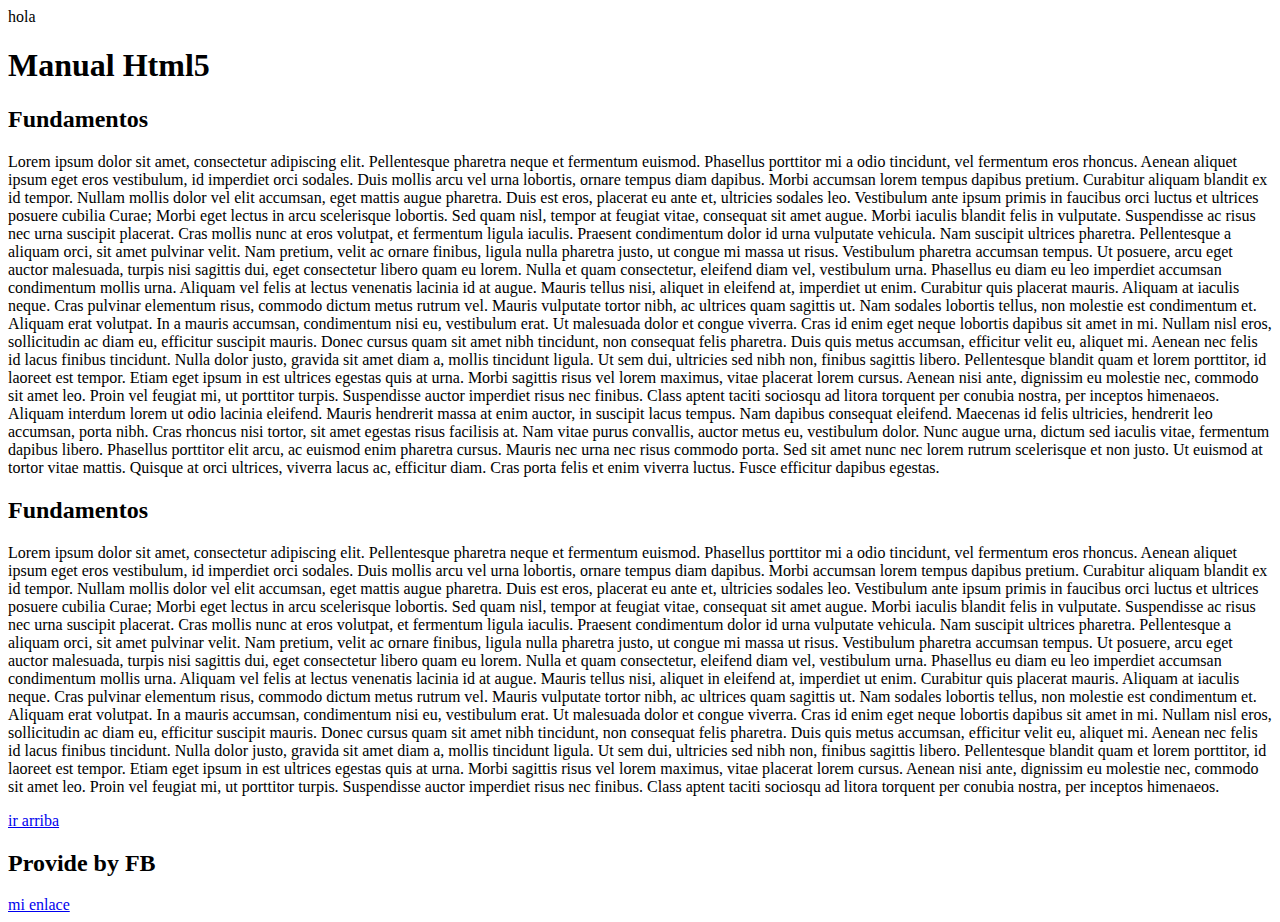
==== sitio web html5/index.html @ d5bdfb9c "Sitio web Fundación" ====
<!DOCTYPE html>
<html lang="es">
<head>
	<meta charset="UTF-8">
	<title>Fundación Patitas de Corazón</title>
</head>
<body>
	<header>hola</header>
	<nav></nav>
	<section>
		<h1>Manual Html5</h1>
	</section>
		<article>
			<h2 id="enleceinterno">Fundamentos</h2>
			<p>Lorem ipsum dolor sit amet, consectetur adipiscing elit. Pellentesque pharetra neque et fermentum euismod. Phasellus porttitor mi a odio tincidunt, vel fermentum eros rhoncus. Aenean aliquet ipsum eget eros vestibulum, id imperdiet orci sodales. Duis mollis arcu vel urna lobortis, ornare tempus diam dapibus. Morbi accumsan lorem tempus dapibus pretium. Curabitur aliquam blandit ex id tempor. Nullam mollis dolor vel elit accumsan, eget mattis augue pharetra. Duis est eros, placerat eu ante et, ultricies sodales leo. Vestibulum ante ipsum primis in faucibus orci luctus et ultrices posuere cubilia Curae; Morbi eget lectus in arcu scelerisque lobortis. Sed quam nisl, tempor at feugiat vitae, consequat sit amet augue. Morbi iaculis blandit felis in vulputate. Suspendisse ac risus nec urna suscipit placerat.

			Cras mollis nunc at eros volutpat, et fermentum ligula iaculis. Praesent condimentum dolor id urna vulputate vehicula. Nam suscipit ultrices pharetra. Pellentesque a aliquam orci, sit amet pulvinar velit. Nam pretium, velit ac ornare finibus, ligula nulla pharetra justo, ut congue mi massa ut risus. Vestibulum pharetra accumsan tempus. Ut posuere, arcu eget auctor malesuada, turpis nisi sagittis dui, eget consectetur libero quam eu lorem. Nulla et quam consectetur, eleifend diam vel, vestibulum urna. Phasellus eu diam eu leo imperdiet accumsan condimentum mollis urna. Aliquam vel felis at lectus venenatis lacinia id at augue. Mauris tellus nisi, aliquet in eleifend at, imperdiet ut enim. Curabitur quis placerat mauris. Aliquam at iaculis neque.

			Cras pulvinar elementum risus, commodo dictum metus rutrum vel. Mauris vulputate tortor nibh, ac ultrices quam sagittis ut. Nam sodales lobortis tellus, non molestie est condimentum et. Aliquam erat volutpat. In a mauris accumsan, condimentum nisi eu, vestibulum erat. Ut malesuada dolor et congue viverra. Cras id enim eget neque lobortis dapibus sit amet in mi. Nullam nisl eros, sollicitudin ac diam eu, efficitur suscipit mauris. Donec cursus quam sit amet nibh tincidunt, non consequat felis pharetra.

			Duis quis metus accumsan, efficitur velit eu, aliquet mi. Aenean nec felis id lacus finibus tincidunt. Nulla dolor justo, gravida sit amet diam a, mollis tincidunt ligula. Ut sem dui, ultricies sed nibh non, finibus sagittis libero. Pellentesque blandit quam et lorem porttitor, id laoreet est tempor. Etiam eget ipsum in est ultrices egestas quis at urna. Morbi sagittis risus vel lorem maximus, vitae placerat lorem cursus. Aenean nisi ante, dignissim eu molestie nec, commodo sit amet leo. Proin vel feugiat mi, ut porttitor turpis. Suspendisse auctor imperdiet risus nec finibus.

			Class aptent taciti sociosqu ad litora torquent per conubia nostra, per inceptos himenaeos. Aliquam interdum lorem ut odio lacinia eleifend. Mauris hendrerit massa at enim auctor, in suscipit lacus tempus. Nam dapibus consequat eleifend. Maecenas id felis ultricies, hendrerit leo accumsan, porta nibh. Cras rhoncus nisi tortor, sit amet egestas risus facilisis at. Nam vitae purus convallis, auctor metus eu, vestibulum dolor. Nunc augue urna, dictum sed iaculis vitae, fermentum dapibus libero. Phasellus porttitor elit arcu, ac euismod enim pharetra cursus. Mauris nec urna nec risus commodo porta. Sed sit amet nunc nec lorem rutrum scelerisque et non justo. Ut euismod at tortor vitae mattis. Quisque at orci ultrices, viverra lacus ac, efficitur diam. Cras porta felis et enim viverra luctus. Fusce efficitur dapibus egestas.</p>
		</article>
	<aside>
		<h2>Fundamentos</h2>
		<p>Lorem ipsum dolor sit amet, consectetur adipiscing elit. Pellentesque pharetra neque et fermentum euismod. Phasellus porttitor mi a odio tincidunt, vel fermentum eros rhoncus. Aenean aliquet ipsum eget eros vestibulum, id imperdiet orci sodales. Duis mollis arcu vel urna lobortis, ornare tempus diam dapibus. Morbi accumsan lorem tempus dapibus pretium. Curabitur aliquam blandit ex id tempor. Nullam mollis dolor vel elit accumsan, eget mattis augue pharetra. Duis est eros, placerat eu ante et, ultricies sodales leo. Vestibulum ante ipsum primis in faucibus orci luctus et ultrices posuere cubilia Curae; Morbi eget lectus in arcu scelerisque lobortis. Sed quam nisl, tempor at feugiat vitae, consequat sit amet augue. Morbi iaculis blandit felis in vulputate. Suspendisse ac risus nec urna suscipit placerat.

			Cras mollis nunc at eros volutpat, et fermentum ligula iaculis. Praesent condimentum dolor id urna vulputate vehicula. Nam suscipit ultrices pharetra. Pellentesque a aliquam orci, sit amet pulvinar velit. Nam pretium, velit ac ornare finibus, ligula nulla pharetra justo, ut congue mi massa ut risus. Vestibulum pharetra accumsan tempus. Ut posuere, arcu eget auctor malesuada, turpis nisi sagittis dui, eget consectetur libero quam eu lorem. Nulla et quam consectetur, eleifend diam vel, vestibulum urna. Phasellus eu diam eu leo imperdiet accumsan condimentum mollis urna. Aliquam vel felis at lectus venenatis lacinia id at augue. Mauris tellus nisi, aliquet in eleifend at, imperdiet ut enim. Curabitur quis placerat mauris. Aliquam at iaculis neque.

			Cras pulvinar elementum risus, commodo dictum metus rutrum vel. Mauris vulputate tortor nibh, ac ultrices quam sagittis ut. Nam sodales lobortis tellus, non molestie est condimentum et. Aliquam erat volutpat. In a mauris accumsan, condimentum nisi eu, vestibulum erat. Ut malesuada dolor et congue viverra. Cras id enim eget neque lobortis dapibus sit amet in mi. Nullam nisl eros, sollicitudin ac diam eu, efficitur suscipit mauris. Donec cursus quam sit amet nibh tincidunt, non consequat felis pharetra.

			Duis quis metus accumsan, efficitur velit eu, aliquet mi. Aenean nec felis id lacus finibus tincidunt. Nulla dolor justo, gravida sit amet diam a, mollis tincidunt ligula. Ut sem dui, ultricies sed nibh non, finibus sagittis libero. Pellentesque blandit quam et lorem porttitor, id laoreet est tempor. Etiam eget ipsum in est ultrices egestas quis at urna. Morbi sagittis risus vel lorem maximus, vitae placerat lorem cursus. Aenean nisi ante, dignissim eu molestie nec, commodo sit amet leo. Proin vel feugiat mi, ut porttitor turpis. Suspendisse auctor imperdiet risus nec finibus.

			Class aptent taciti sociosqu ad litora torquent per conubia nostra, per inceptos himenaeos.</p><a href="#enleceinterno">ir arriba</a>
	</aside>	
	<footer>
		<h2>Provide by FB</h2>
		<a href="http://www.google.com" target= "_blank">mi enlace</a>
	</footer>
</body>
</html>
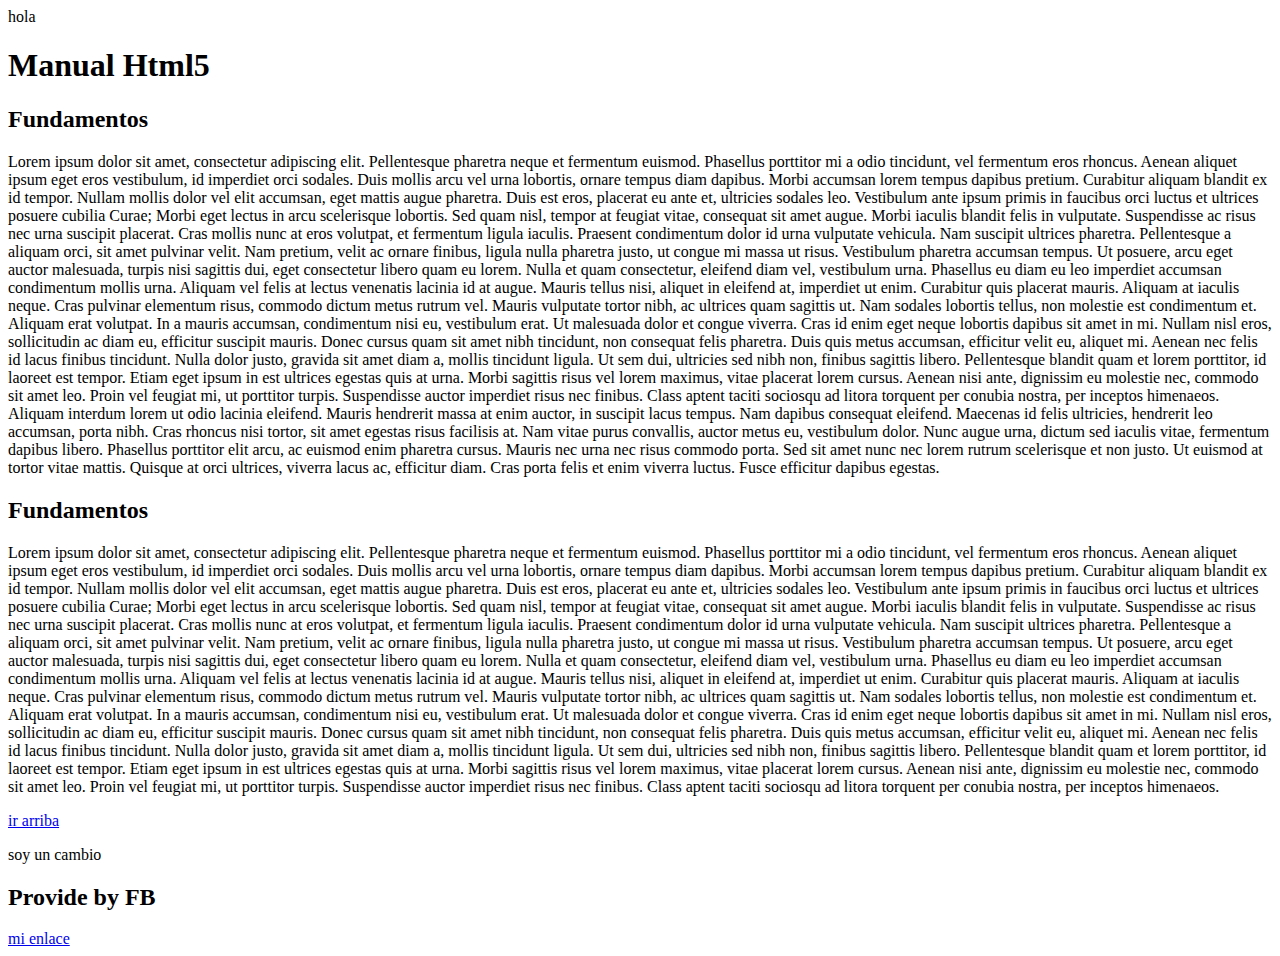
==== commit b1fa3dc9: "cambio 1" ====
--- a/sitio web html5/index.html
+++ b/sitio web html5/index.html
@@ -26,13 +26,14 @@
 		<h2>Fundamentos</h2>
 		<p>Lorem ipsum dolor sit amet, consectetur adipiscing elit. Pellentesque pharetra neque et fermentum euismod. Phasellus porttitor mi a odio tincidunt, vel fermentum eros rhoncus. Aenean aliquet ipsum eget eros vestibulum, id imperdiet orci sodales. Duis mollis arcu vel urna lobortis, ornare tempus diam dapibus. Morbi accumsan lorem tempus dapibus pretium. Curabitur aliquam blandit ex id tempor. Nullam mollis dolor vel elit accumsan, eget mattis augue pharetra. Duis est eros, placerat eu ante et, ultricies sodales leo. Vestibulum ante ipsum primis in faucibus orci luctus et ultrices posuere cubilia Curae; Morbi eget lectus in arcu scelerisque lobortis. Sed quam nisl, tempor at feugiat vitae, consequat sit amet augue. Morbi iaculis blandit felis in vulputate. Suspendisse ac risus nec urna suscipit placerat.
 
-			Cras mollis nunc at eros volutpat, et fermentum ligula iaculis. Praesent condimentum dolor id urna vulputate vehicula. Nam suscipit ultrices pharetra. Pellentesque a aliquam orci, sit amet pulvinar velit. Nam pretium, velit ac ornare finibus, ligula nulla pharetra justo, ut congue mi massa ut risus. Vestibulum pharetra accumsan tempus. Ut posuere, arcu eget auctor malesuada, turpis nisi sagittis dui, eget consectetur libero quam eu lorem. Nulla et quam consectetur, eleifend diam vel, vestibulum urna. Phasellus eu diam eu leo imperdiet accumsan condimentum mollis urna. Aliquam vel felis at lectus venenatis lacinia id at augue. Mauris tellus nisi, aliquet in eleifend at, imperdiet ut enim. Curabitur quis placerat mauris. Aliquam at iaculis neque.
+		Cras mollis nunc at eros volutpat, et fermentum ligula iaculis. Praesent condimentum dolor id urna vulputate vehicula. Nam suscipit ultrices pharetra. Pellentesque a aliquam orci, sit amet pulvinar velit. Nam pretium, velit ac ornare finibus, ligula nulla pharetra justo, ut congue mi massa ut risus. Vestibulum pharetra accumsan tempus. Ut posuere, arcu eget auctor malesuada, turpis nisi sagittis dui, eget consectetur libero quam eu lorem. Nulla et quam consectetur, eleifend diam vel, vestibulum urna. Phasellus eu diam eu leo imperdiet accumsan condimentum mollis urna. Aliquam vel felis at lectus venenatis lacinia id at augue. Mauris tellus nisi, aliquet in eleifend at, imperdiet ut enim. Curabitur quis placerat mauris. Aliquam at iaculis neque.
 
-			Cras pulvinar elementum risus, commodo dictum metus rutrum vel. Mauris vulputate tortor nibh, ac ultrices quam sagittis ut. Nam sodales lobortis tellus, non molestie est condimentum et. Aliquam erat volutpat. In a mauris accumsan, condimentum nisi eu, vestibulum erat. Ut malesuada dolor et congue viverra. Cras id enim eget neque lobortis dapibus sit amet in mi. Nullam nisl eros, sollicitudin ac diam eu, efficitur suscipit mauris. Donec cursus quam sit amet nibh tincidunt, non consequat felis pharetra.
+		Cras pulvinar elementum risus, commodo dictum metus rutrum vel. Mauris vulputate tortor nibh, ac ultrices quam sagittis ut. Nam sodales lobortis tellus, non molestie est condimentum et. Aliquam erat volutpat. In a mauris accumsan, condimentum nisi eu, vestibulum erat. Ut malesuada dolor et congue viverra. Cras id enim eget neque lobortis dapibus sit amet in mi. Nullam nisl eros, sollicitudin ac diam eu, efficitur suscipit mauris. Donec cursus quam sit amet nibh tincidunt, non consequat felis pharetra.
 
-			Duis quis metus accumsan, efficitur velit eu, aliquet mi. Aenean nec felis id lacus finibus tincidunt. Nulla dolor justo, gravida sit amet diam a, mollis tincidunt ligula. Ut sem dui, ultricies sed nibh non, finibus sagittis libero. Pellentesque blandit quam et lorem porttitor, id laoreet est tempor. Etiam eget ipsum in est ultrices egestas quis at urna. Morbi sagittis risus vel lorem maximus, vitae placerat lorem cursus. Aenean nisi ante, dignissim eu molestie nec, commodo sit amet leo. Proin vel feugiat mi, ut porttitor turpis. Suspendisse auctor imperdiet risus nec finibus.
+		Duis quis metus accumsan, efficitur velit eu, aliquet mi. Aenean nec felis id lacus finibus tincidunt. Nulla dolor justo, gravida sit amet diam a, mollis tincidunt ligula. Ut sem dui, ultricies sed nibh non, finibus sagittis libero. Pellentesque blandit quam et lorem porttitor, id laoreet est tempor. Etiam eget ipsum in est ultrices egestas quis at urna. Morbi sagittis risus vel lorem maximus, vitae placerat lorem cursus. Aenean nisi ante, dignissim eu molestie nec, commodo sit amet leo. Proin vel feugiat mi, ut porttitor turpis. Suspendisse auctor imperdiet risus nec finibus.
 
-			Class aptent taciti sociosqu ad litora torquent per conubia nostra, per inceptos himenaeos.</p><a href="#enleceinterno">ir arriba</a>
+		Class aptent taciti sociosqu ad litora torquent per conubia nostra, per inceptos himenaeos.</p><a href="#enleceinterno">ir arriba</a>
+		<p>soy un cambio</p>
 	</aside>	
 	<footer>
 		<h2>Provide by FB</h2>
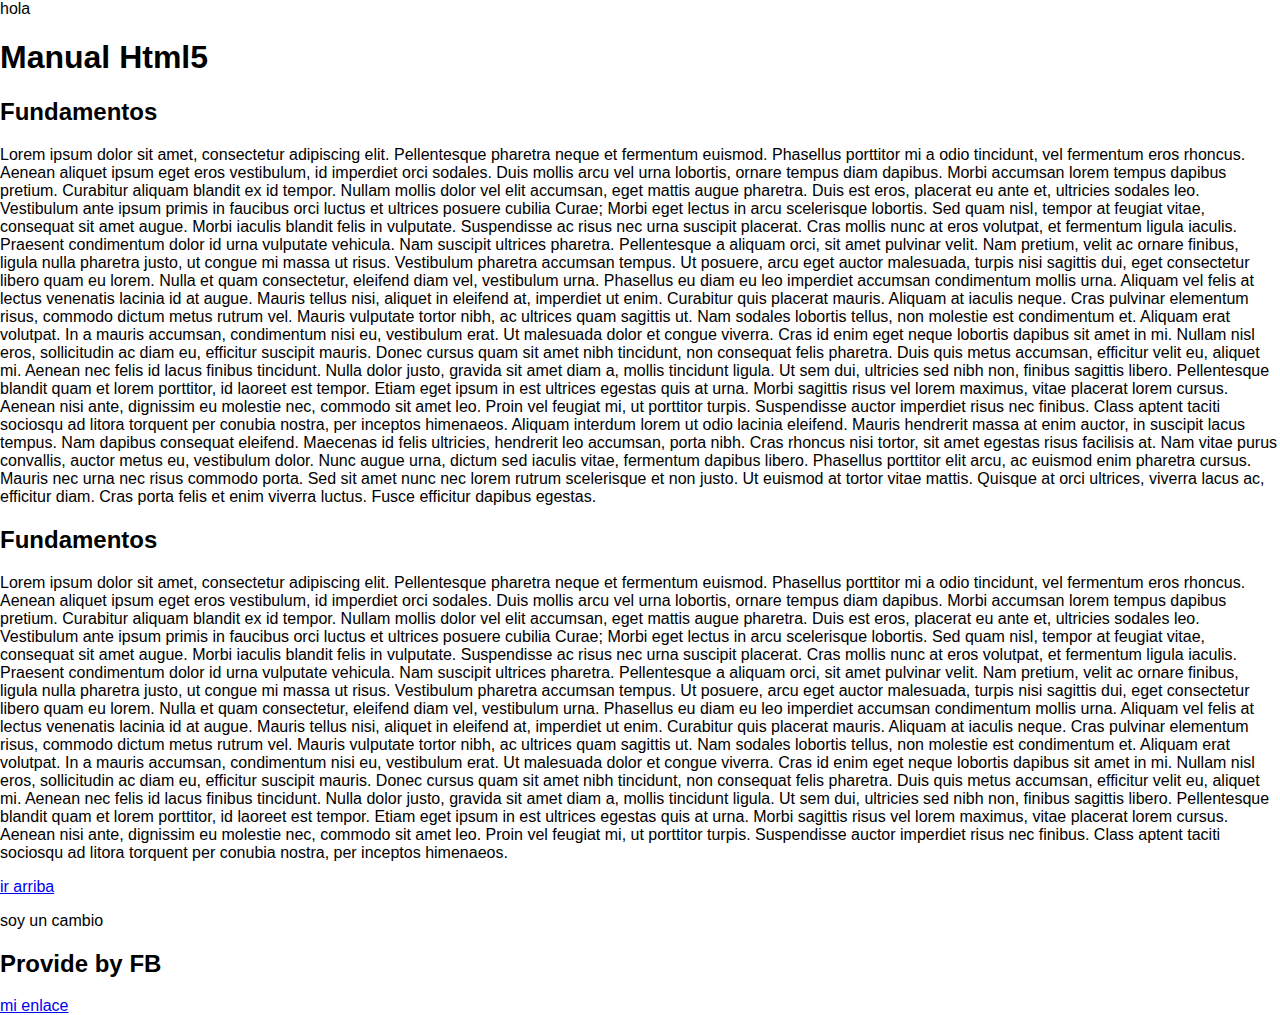
==== commit 0e0f857a: "normalizr and modernizr" ====
--- a/sitio web html5/index.html
+++ b/sitio web html5/index.html
@@ -1,8 +1,14 @@
 <!DOCTYPE html>
-<html lang="es">
+<html lang="es" class"no-js">
 <head>
+	<!--etiquetas meta-->
 	<meta charset="UTF-8">
+	<meta content="Ferney Bermeo Ruiz" name="author"/>
+	<meta content="Este es un sitio de la fundación patitas de corazón, cuya misión es la protección de gatos y perros" name="description"/>
+	<meta content="gatos, perros, animales" name="keywords"/>
 	<title>Fundación Patitas de Corazón</title>
+	<link rel="stylesheet" type="text/css" href="css/normalize.css">
+	<script src="js/modernizr-custom.js" type="text/javascript"></script>
 </head>
 <body>
 	<header>hola</header>
